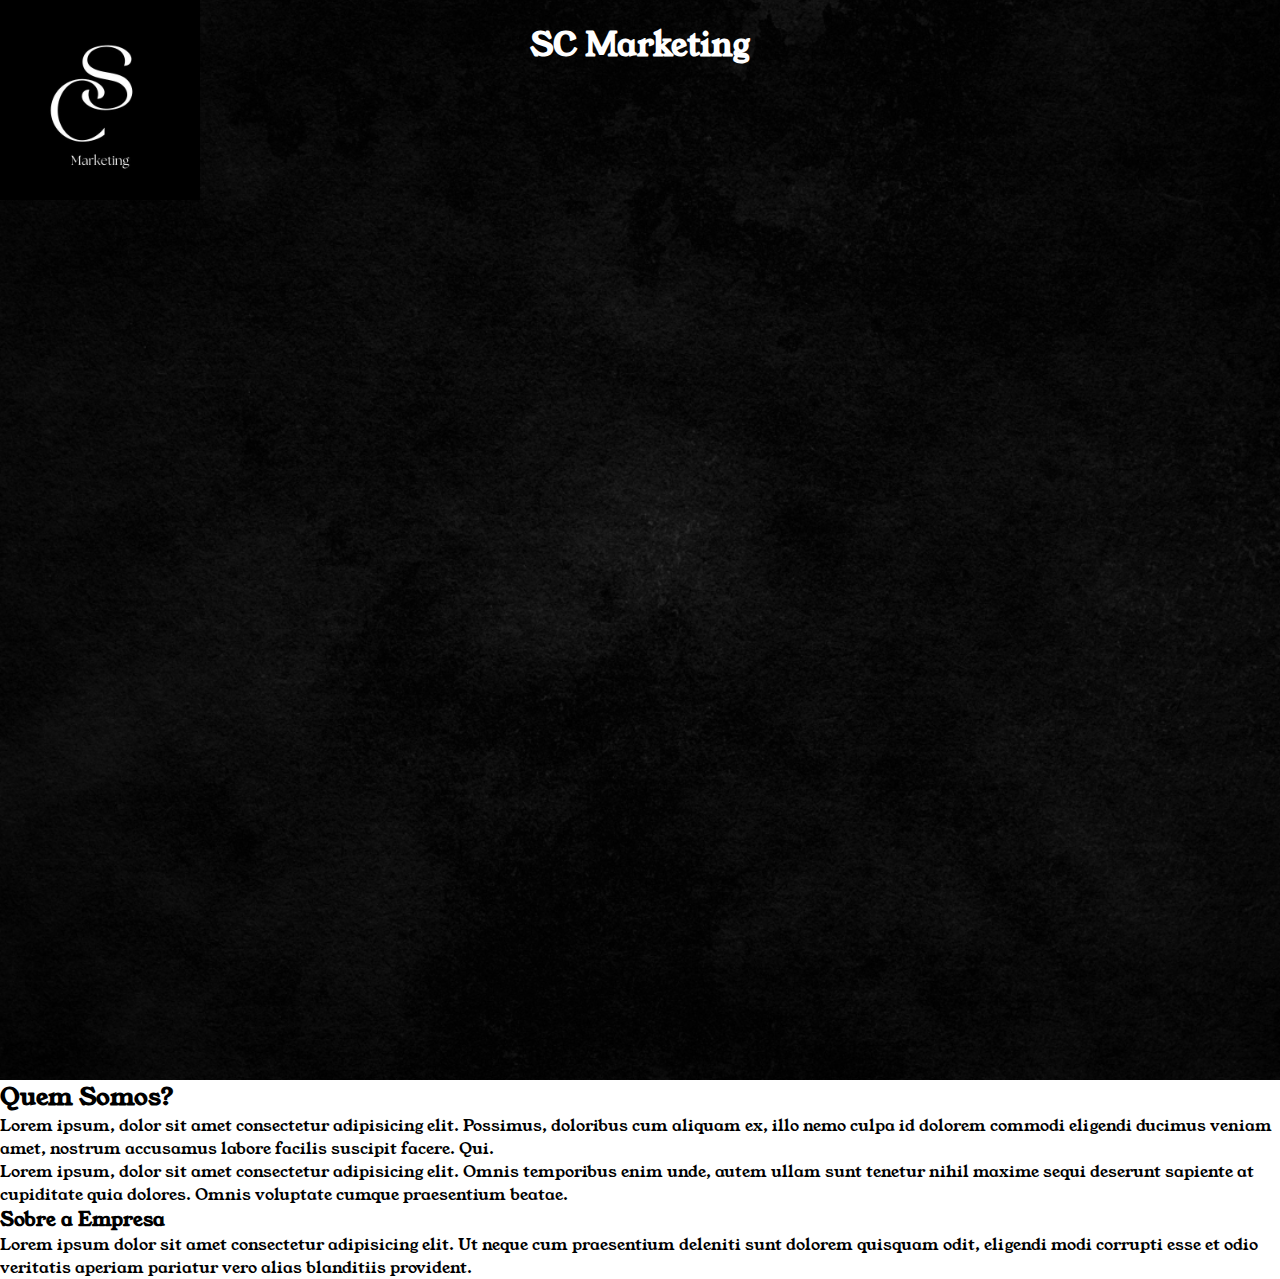
==== index.html @ 4ae46968 "16/10" ====
<!DOCTYPE html>
<html lang="en">

<head>
    <meta charset="UTF-8">
    <meta name="viewport" content="width=device-width, initial-scale=1.0">
    <link rel="stylesheet" href="assets/css/style.css">
    <title>Document</title>
</head>

<body>
    <header>
        <nav class="menu">
            <div id="borda">
                <div id="logo"></div>
            </div>
            <div id="logo"><img src="assets/img/Gold Luxury Business Logo.jpg" alt=""></div>
            <ul>
                <li><a href="#">Home</a></li>
                <li><a href="#">Contato</a></li>
                <li><a href="#">Sobre</a></li>
                
            </ul>
        </nav>
        <h1 class="title"> SC Marketing</h1>
    </header>
    <section class="home">
        <main class="container">
            <div id="title">
                <h2>Quem Somos?</h2>
            </div>
            <p>Lorem ipsum, dolor sit amet consectetur adipisicing elit. Possimus, doloribus cum aliquam ex, illo nemo
                culpa id dolorem commodi eligendi ducimus veniam amet, nostrum accusamus labore facilis suscipit facere.
                Qui.</p>
            <p>Lorem ipsum, dolor sit amet consectetur adipisicing elit. Omnis temporibus enim unde, autem ullam sunt
                tenetur nihil maxime sequi deserunt sapiente at cupiditate quia dolores. Omnis voluptate cumque
                praesentium beatae.</p>

            <div id="sobre">
                <h3 class="about">Sobre a Empresa</h3>
                <p>Lorem ipsum dolor sit amet consectetur adipisicing elit. Ut neque cum praesentium deleniti sunt
                    dolorem quisquam odit, eligendi modi corrupti esse et odio veritatis aperiam pariatur vero alias
                    blanditiis provident.</p>
            </div>
        </main>

    </section>
</body>

</html>
---- assets/css/style.css ----
@import url('https://fonts.googleapis.com/css2?family=Young+Serif&display=swap');

* {
    margin: 0;
    padding: 0;
    box-sizing: border-box;
    font-family: 'Young Serif', serif;
}

header {
    min-height: 1080px;
    background-image: url(../img/fundopreto2.png);
    background-repeat: no-repeat;
    background-size: cover;
    background-position: center;
    position: relative;
}

#logo img {
    width: 200px;
    height: 200px;
    line-height: 60px;
    position: absolute;
}

.menu {
    display: flex;
    flex: 1;
    
}

.menu ul {
    display: flex;
    justify-content: flex-end;
    list-style: none;
}

.title {
    color: #ffffff;
    text-align: center;
    position:;
}
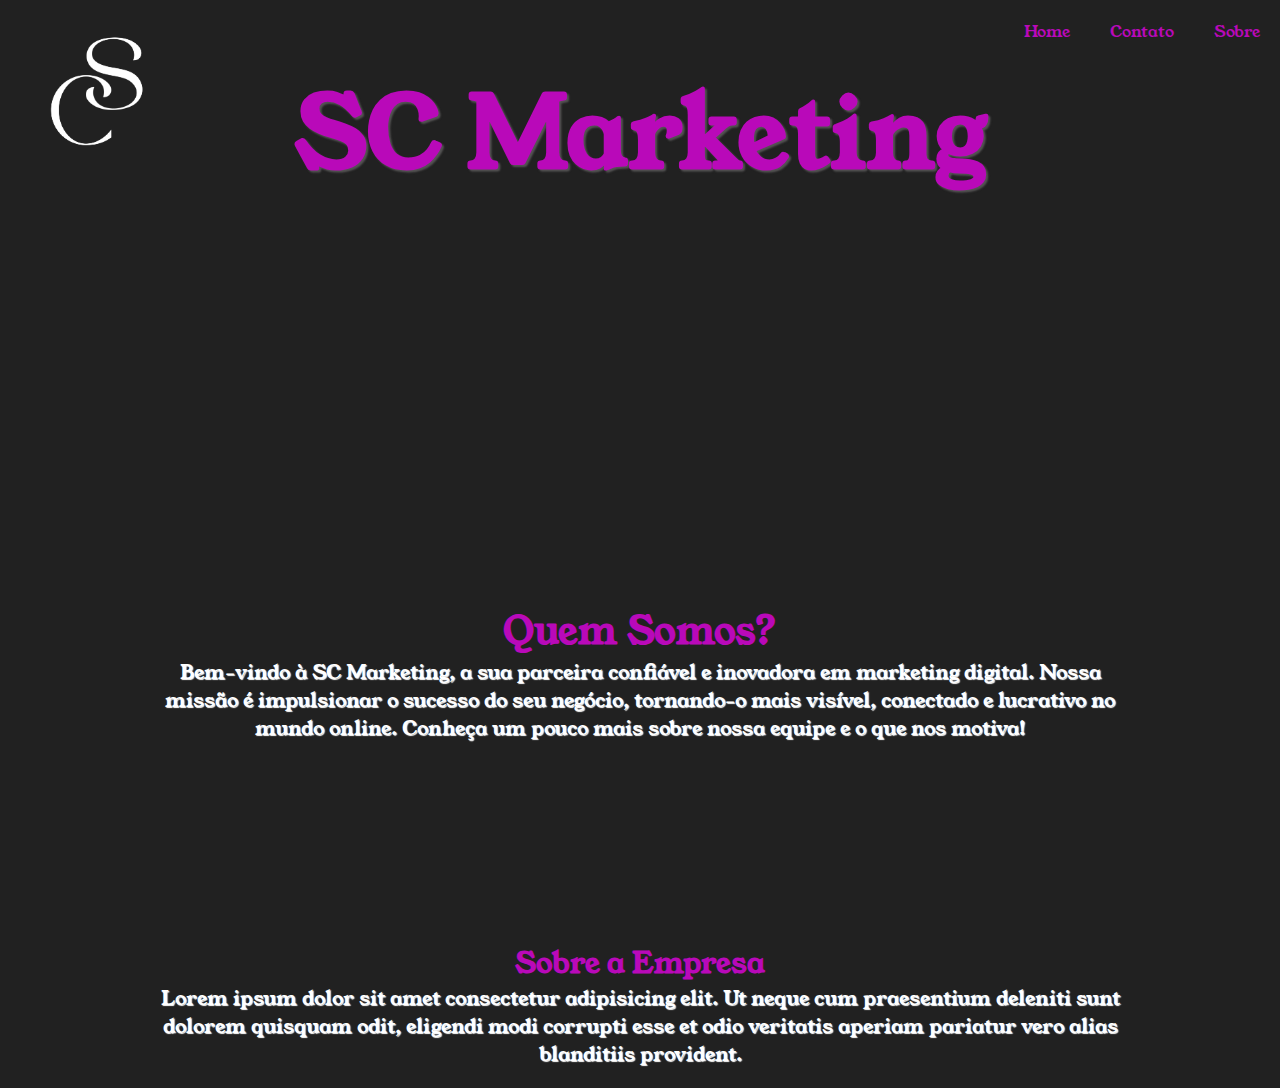
==== commit 0edd8b2a: "17/10" ====
--- a/index.html
+++ b/index.html
@@ -11,10 +11,7 @@
 <body>
     <header>
         <nav class="menu">
-            <div id="borda">
-                <div id="logo"></div>
-            </div>
-            <div id="logo"><img src="assets/img/Gold Luxury Business Logo.jpg" alt=""></div>
+            <div id="logo"><img src="assets/img/logo.png" alt=""></div>
             <ul>
                 <li><a href="#">Home</a></li>
                 <li><a href="#">Contato</a></li>
@@ -29,19 +26,13 @@
             <div id="title">
                 <h2>Quem Somos?</h2>
             </div>
-            <p>Lorem ipsum, dolor sit amet consectetur adipisicing elit. Possimus, doloribus cum aliquam ex, illo nemo
-                culpa id dolorem commodi eligendi ducimus veniam amet, nostrum accusamus labore facilis suscipit facere.
-                Qui.</p>
-            <p>Lorem ipsum, dolor sit amet consectetur adipisicing elit. Omnis temporibus enim unde, autem ullam sunt
-                tenetur nihil maxime sequi deserunt sapiente at cupiditate quia dolores. Omnis voluptate cumque
-                praesentium beatae.</p>
-
+            <p>Bem-vindo à SC Marketing, a sua parceira confiável e inovadora em marketing digital. Nossa missão é impulsionar o sucesso do seu negócio, tornando-o mais visível, conectado e lucrativo no mundo online. Conheça um pouco mais sobre nossa equipe e o que nos motiva!</p>
             <div id="sobre">
                 <h3 class="about">Sobre a Empresa</h3>
                 <p>Lorem ipsum dolor sit amet consectetur adipisicing elit. Ut neque cum praesentium deleniti sunt
                     dolorem quisquam odit, eligendi modi corrupti esse et odio veritatis aperiam pariatur vero alias
                     blanditiis provident.</p>
-            </div>
+                </div>
         </main>
 
     </section>
--- a/assets/css/style.css
+++ b/assets/css/style.css
@@ -7,13 +7,8 @@
     font-family: 'Young Serif', serif;
 }
 
-header {
-    min-height: 1080px;
-    background-image: url(../img/fundopreto2.png);
-    background-repeat: no-repeat;
-    background-size: cover;
-    background-position: center;
-    position: relative;
+html {
+    background-color: #212121;
 }
 
 #logo img {
@@ -23,20 +18,62 @@
     position: absolute;
 }
 
-.menu {
+.menu ul {
     display: flex;
     flex: 1;
-    
+    justify-content: flex-end;
 }
 
-.menu ul {
+.menu ul li {
     display: flex;
     justify-content: flex-end;
     list-style: none;
 }
 
+.menu ul li a {
+color:rgb(185, 9, 185) ;
+padding: 20px;
+text-decoration: none;
+}
+
 .title {
-    color: #ffffff;
+    color:rgb(185, 9, 185);
     text-align: center;
-    position:;
-}+    text-shadow: #555454 2px 2px 2px;
+    font-size: 100px;
+}
+section.home p{
+    text-align: center;
+}
+
+#title{
+    color:rgb(185, 9, 185);
+text-align: center;
+padding-top: 400px;
+text-align: center;
+font-size: 25px;
+}
+
+#sobre{
+    color:rgb(185, 9, 185);
+    text-align: center;
+    padding-top: 200px;
+    text-align: center;
+    font-size: 25px;
+}
+#sobre p{
+padding-bottom: 20px;
+}
+
+p{
+    color: white;
+    text-shadow: 1px 1px 1px #ffffff;
+    font-size: 20px;
+} 
+.container{
+    width: 75%;
+    text-align: center;
+    margin: auto;
+}
+
+
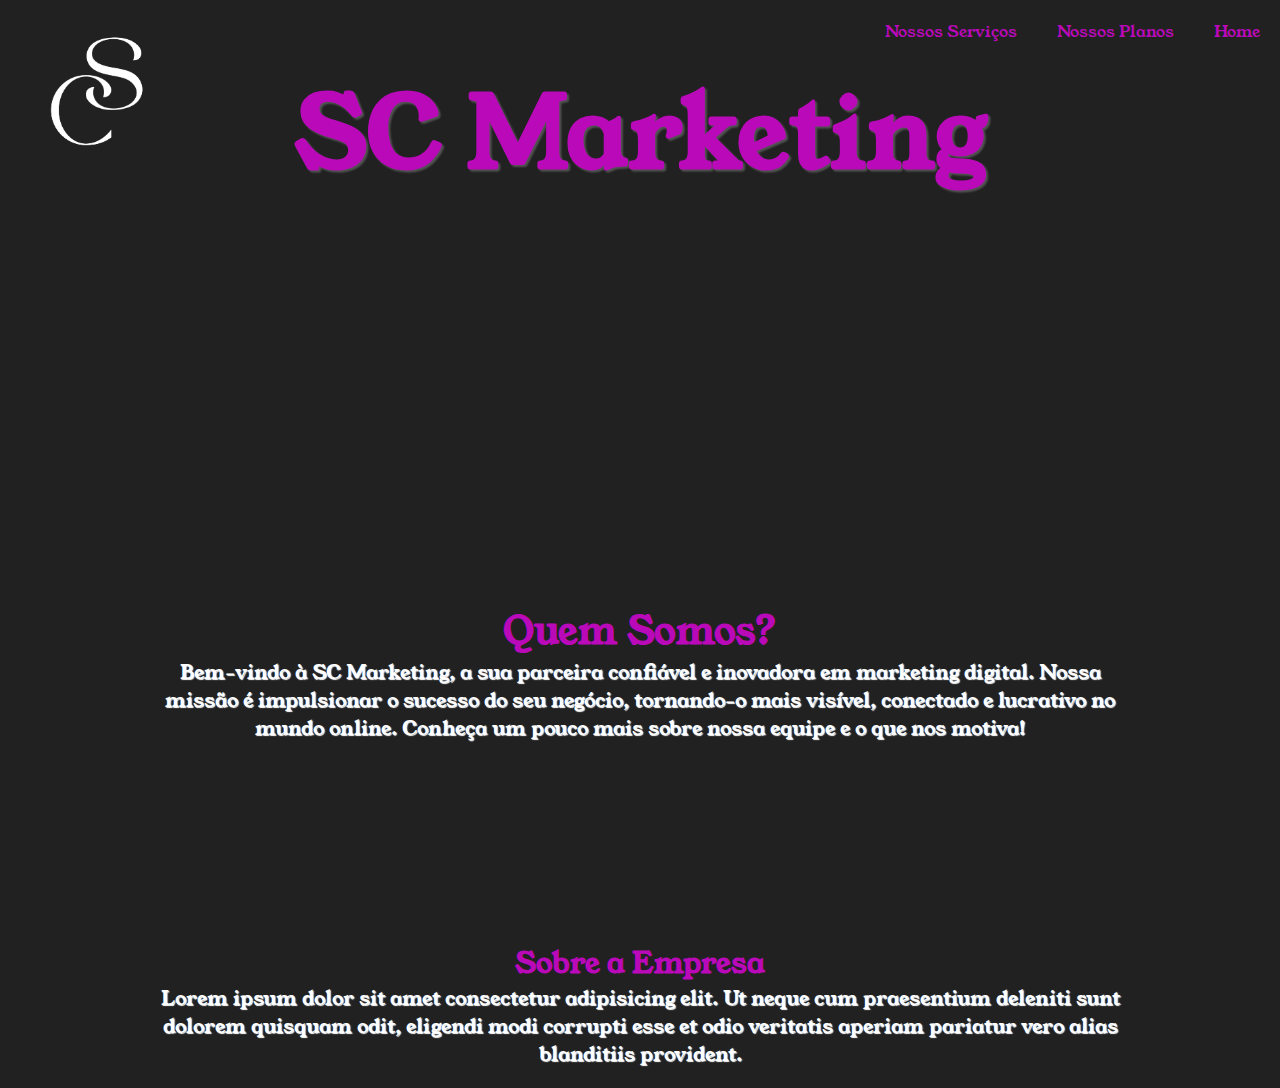
==== commit 583c51e4: "18/10" ====
--- a/index.html
+++ b/index.html
@@ -9,14 +9,16 @@
 </head>
 
 <body>
-    <header>
+    <nav class="menu">
+        <div id="logo"><img src="assets/img/logo.png" alt=""></div>
+    <ul>
+                <li><a href="http://127.0.0.1:5500/NossosServi%C3%A7os.html#">Nossos Serviços</a></li>
+                <li><a href="#">Nossos Planos</a></li>
+                <li><a href="http://127.0.0.1:5500/index.html">Home</a></li>
+<header>
         <nav class="menu">
             <div id="logo"><img src="assets/img/logo.png" alt=""></div>
-            <ul>
-                <li><a href="#">Home</a></li>
-                <li><a href="#">Contato</a></li>
-                <li><a href="#">Sobre</a></li>
-                
+            
             </ul>
         </nav>
         <h1 class="title"> SC Marketing</h1>
@@ -26,13 +28,15 @@
             <div id="title">
                 <h2>Quem Somos?</h2>
             </div>
-            <p>Bem-vindo à SC Marketing, a sua parceira confiável e inovadora em marketing digital. Nossa missão é impulsionar o sucesso do seu negócio, tornando-o mais visível, conectado e lucrativo no mundo online. Conheça um pouco mais sobre nossa equipe e o que nos motiva!</p>
+            <p>Bem-vindo à SC Marketing, a sua parceira confiável e inovadora em marketing digital. Nossa missão é
+                impulsionar o sucesso do seu negócio, tornando-o mais visível, conectado e lucrativo no mundo online.
+                Conheça um pouco mais sobre nossa equipe e o que nos motiva!</p>
             <div id="sobre">
                 <h3 class="about">Sobre a Empresa</h3>
                 <p>Lorem ipsum dolor sit amet consectetur adipisicing elit. Ut neque cum praesentium deleniti sunt
                     dolorem quisquam odit, eligendi modi corrupti esse et odio veritatis aperiam pariatur vero alias
                     blanditiis provident.</p>
-                </div>
+            </div>
         </main>
 
     </section>
